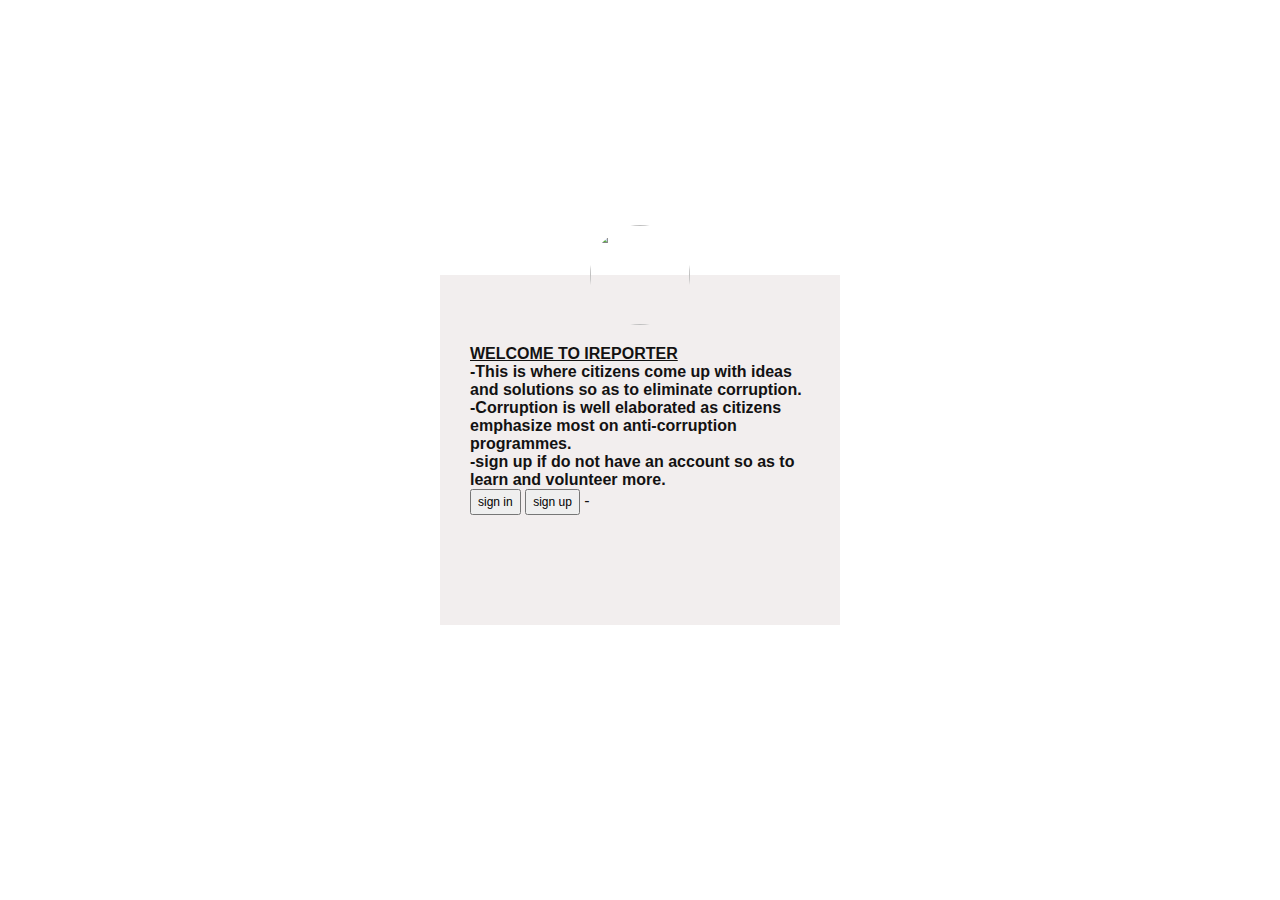
==== ui/landing.html @ e63fd9ff "(features) :add user landing page" ====
<html>

<head></head>

<title>login form design</title>

<link rel="stylesheet" type="text/css" href="static/css/landing.css"
<body> 
    <div class="landingbox">
    <div class="button">
    <img src="/home/mohamad/Documents/projects/ireporter/ui/static/images/148-128.png" class="avatar"
    
    <h1> <strong> <u>WELCOME TO IREPORTER</u> </strong> </h1>


<P> 
    -This is where citizens come up with ideas and solutions so as to eliminate corruption.
</P>
<P> 
    -Corruption is well elaborated as citizens emphasize most on anti-corruption programmes.
</P>
<p>
    -sign up if do not have an account so as to learn and volunteer more. 
</p>

    <button type="button"><a href="signin.html">sign in</a></button>
    <button type="button"><a href="signup.html">sign up</a></button>
    

</body>
</head>-

</html>
---- ui/static/css/landing.css ----
body{
    margin: 0;
    padding: 0;
    background-image: url(/home/mohamad/Documents/projects/ireporter/ui/static/images/human-567563.jpg);
    background-size: cover;
    background-position: stretch;
    font-family: sans-serif;
}

.landingbox{
    width: 400px;
    height: 350px;
    background: rgba(230, 221, 221, 0.5);
    color: rgb(19, 18, 18);
    top: 50%;
    left: 50%;
    position: absolute;
    transform: translate(-50%,-50%);
    box-sizing: border-box;
    padding: 70px 30px;
}
.avatar{
    width: 100px;
    height: 100px;
    border-radius: 50%;
    position: absolute;
    top: -50px;
    left: calc(50% - 50px);
}
 
h1{
    margin: 0;
    padding: 0 0 20px;
    text-align: absolute;
    font-size: 22px;
}

.landingbox p{
    margin: 0;
    paddingg: 0;
    font-weight: bold;
}

.landingbox input{
    width: 100%;
    margin-bottom: 20px;
}

.landingbox input[type="text"], input[type="password"]

{ 
    border: none;
    border-bottom: 1px rgb(10, 7, 6);
    background: rgba(14, 13, 13, 0.5);
    outline: none;
    height: 40px;
    color: rgb(238, 235, 235);
    font-size: 16px;
}

.landingbox input[type="submit"]
{ 
    border: none;
    outline: none;
    height: 40px;
    background: #000;
    color: rgb(241, 228, 228);
    font-size: 18px;
    border-radius: 20px;
}
.landingbox input[type="submit"]
{
    border: none;
    outline: none;
    height: 40px;
    background: #141313;
    color: #fff;
    font-size: 18px;
    border-radius: 20px;

}

.landingbox input[type="submit"]:hover
{
    cursor: pointer;
    background: rgba(32, 32, 30, 0.5);
    color: rgb(226, 210, 210);
}
.landingbox a{
    text-decoration: none;
    font-size: 12px;
    line-height: 20px;
    color: #000;
}
.landingbox a:hover {
    color: #000;
}
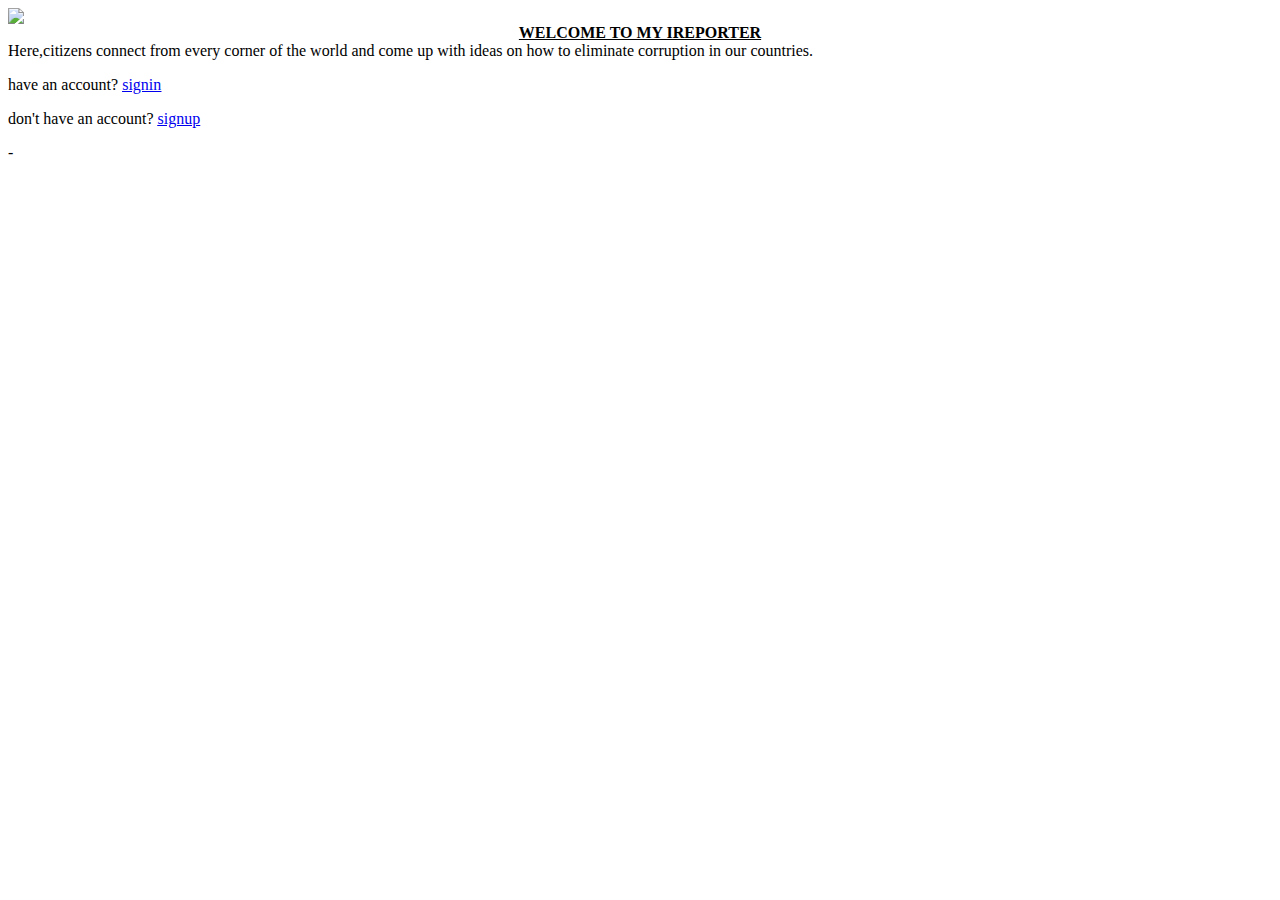
==== commit fda0c0a6: "(features): add users record" ====
--- a/ui/landing.html
+++ b/ui/landing.html
@@ -4,28 +4,24 @@
 
 <title>login form design</title>
 
-<link rel="stylesheet" type="text/css" href="static/css/landing.css"
+<link rel="stylesheet" type="text/css" href="/home/mohamad/Desktop/mohamad/css/landing.css"
 <body> 
-    <div class="landingbox">
-    <div class="button">
-    <img src="/home/mohamad/Documents/projects/ireporter/ui/static/images/148-128.png" class="avatar"
+    <div class="landingcircle">
+    <img src="/home/mohamad/Desktop/mohamad/images/avatar-2027363.png" class="avatar"
     
-    <h1> <strong> <u>WELCOME TO IREPORTER</u> </strong> </h1>
+    <h1> <strong><center><u>WELCOME TO MY IREPORTER</u></center> </strong> </h1>
 
-
-<P> 
-    -This is where citizens come up with ideas and solutions so as to eliminate corruption.
-</P>
-<P> 
-    -Corruption is well elaborated as citizens emphasize most on anti-corruption programmes.
-</P>
-<p>
-    -sign up if do not have an account so as to learn and volunteer more. 
-</p>
-
-    <button type="button"><a href="signin.html">sign in</a></button>
-    <button type="button"><a href="signup.html">sign up</a></button>
-    
+    <form>
+       Here,citizens connect from every corner of the world and come up with ideas on how to eliminate corruption in our countries.
+    </form>
+    <form>
+        <p>have an account?  <a href ="signin.html"><u>signin</u></a></p>
+    </form>
+    <form>
+        <p>don't have an account?  <a href="signup.html"><u>signup</u></a></p>
+    </form>
+  
+    </div> 
 
 </body>
 </head>-
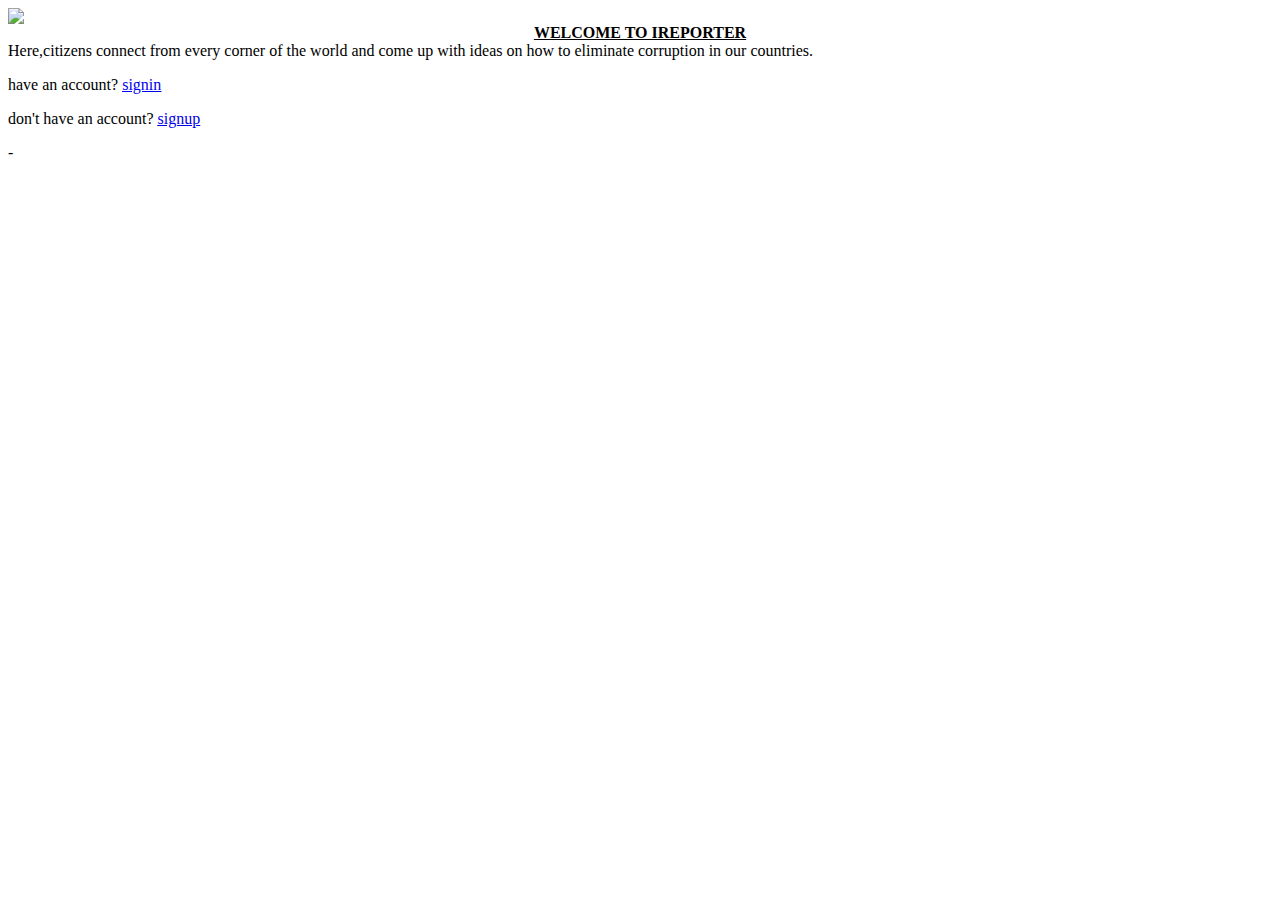
==== commit 1d19d51c: "(feature): users landing page" ====
--- a/ui/landing.html
+++ b/ui/landing.html
@@ -4,12 +4,12 @@
 
 <title>login form design</title>
 
-<link rel="stylesheet" type="text/css" href="/home/mohamad/Desktop/mohamad/css/landing.css"
+<link rel="stylesheet" type="text/css" href="/home/mohamad/Documents/projects/ireporter/ui/static/css/landing.css"
 <body> 
     <div class="landingcircle">
-    <img src="/home/mohamad/Desktop/mohamad/images/avatar-2027363.png" class="avatar"
+    <img src="/home/mohamad/Documents/projects/ireporter/ui/static/images/avatar-2027363.png" class="avatar"
     
-    <h1> <strong><center><u>WELCOME TO MY IREPORTER</u></center> </strong> </h1>
+    <h1> <strong><center><u>WELCOME TO IREPORTER</u></center> </strong> </h1>
 
     <form>
        Here,citizens connect from every corner of the world and come up with ideas on how to eliminate corruption in our countries.
